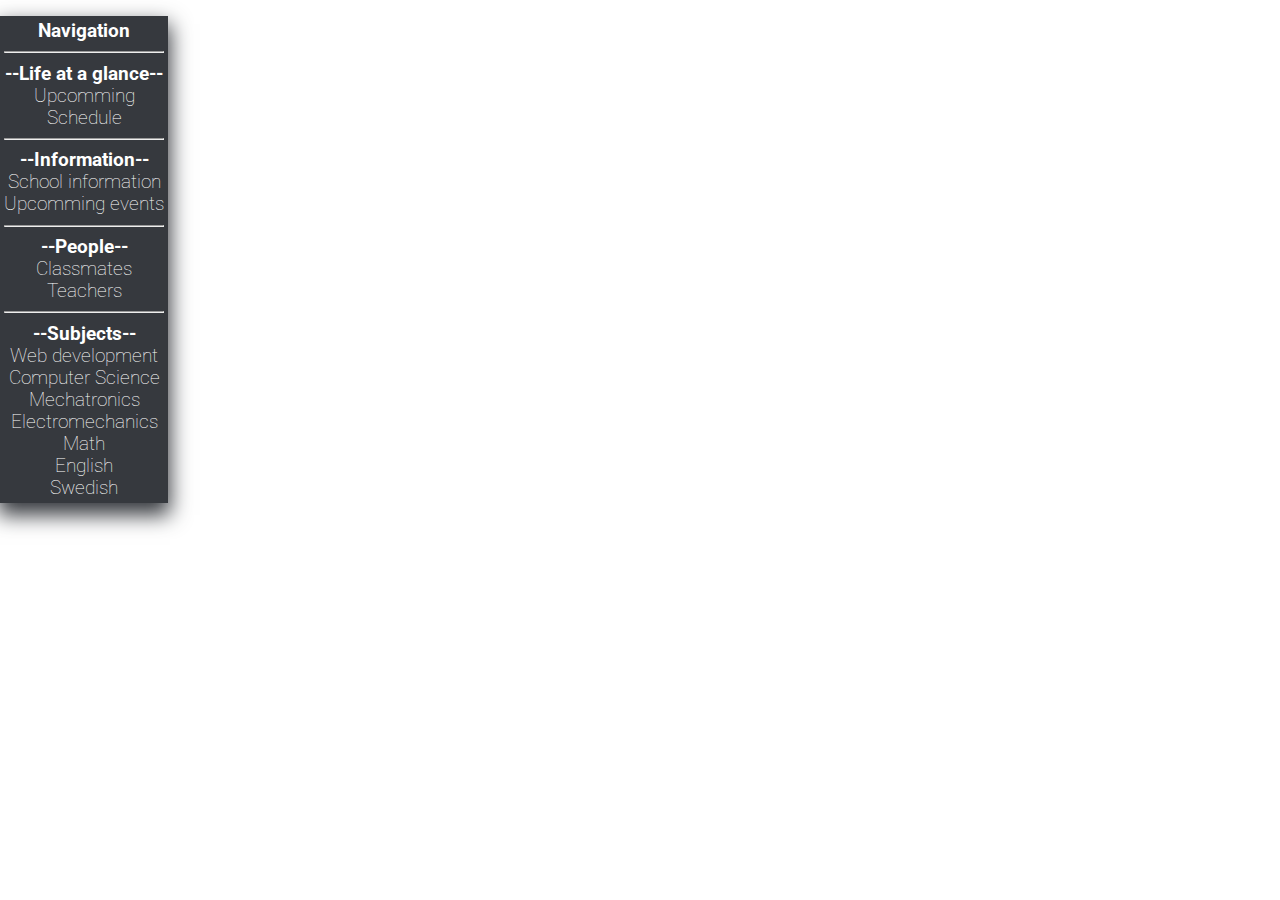
==== index.html @ c0001aba "Changes were made" ====
<!DOCTYPE html>
<html>
  <head>
    <meta charset="utf-8">
    <link rel="stylesheet" href="css/style.css">
    <script src="js/main.js" charset="utf-8"></script>
    <title>ADHDCenter - Home</title>
    <link href="https://fonts.googleapis.com/css?family=Roboto:100,400" rel="stylesheet">
  </head>
  <body>
    <ul class="side-bar">
      <li class="list-divider">Navigation</li>
      <li class="list-divider"><hr/>--Life at a glance--</li>
      <li>Upcomming</li>
      <li>Schedule</li>
      <li class="list-divider"><hr/>--Information--</li>
      <li>School information</li>
      <li>Upcomming events</li>
      <li class="list-divider"><hr/>--People--</li>
      <li>Classmates</li>
      <li>Teachers</li>
      <li class="list-divider"><hr/>--Subjects--</li>
      <li>Web development</li>
      <li>Computer Science</li>
      <li>Mechatronics</li>
      <li>Electromechanics</li>
      <li>Math</li>
      <li>English</li>
      <li>Swedish</li>
      <!-- TODO: Add more subjects -->
      <li></li>
    </ul>
    <div class="Main-Content">
      <div class="main-content-header"></div>
      <div class="main-content-container"></div>
  </body>
</html>
---- css/style.css ----
body {
  margin: 0;
  font-family: 'Roboto', sans-serif;
  font-weight: 100;
}
li {
  font-size: 14pt;
  text-align: center;
}
.side-bar {
  display: inline-block;
  background-color: #36393E;
  color: #FFF;
  list-style: none;
  padding: 4px;
  padding-left: 4px;
  height: 100%;
  box-shadow: 0 10px 20px 2px #36393E;
  margin-left: 0;
}

.list-divider {
  font-weight: bold;
}
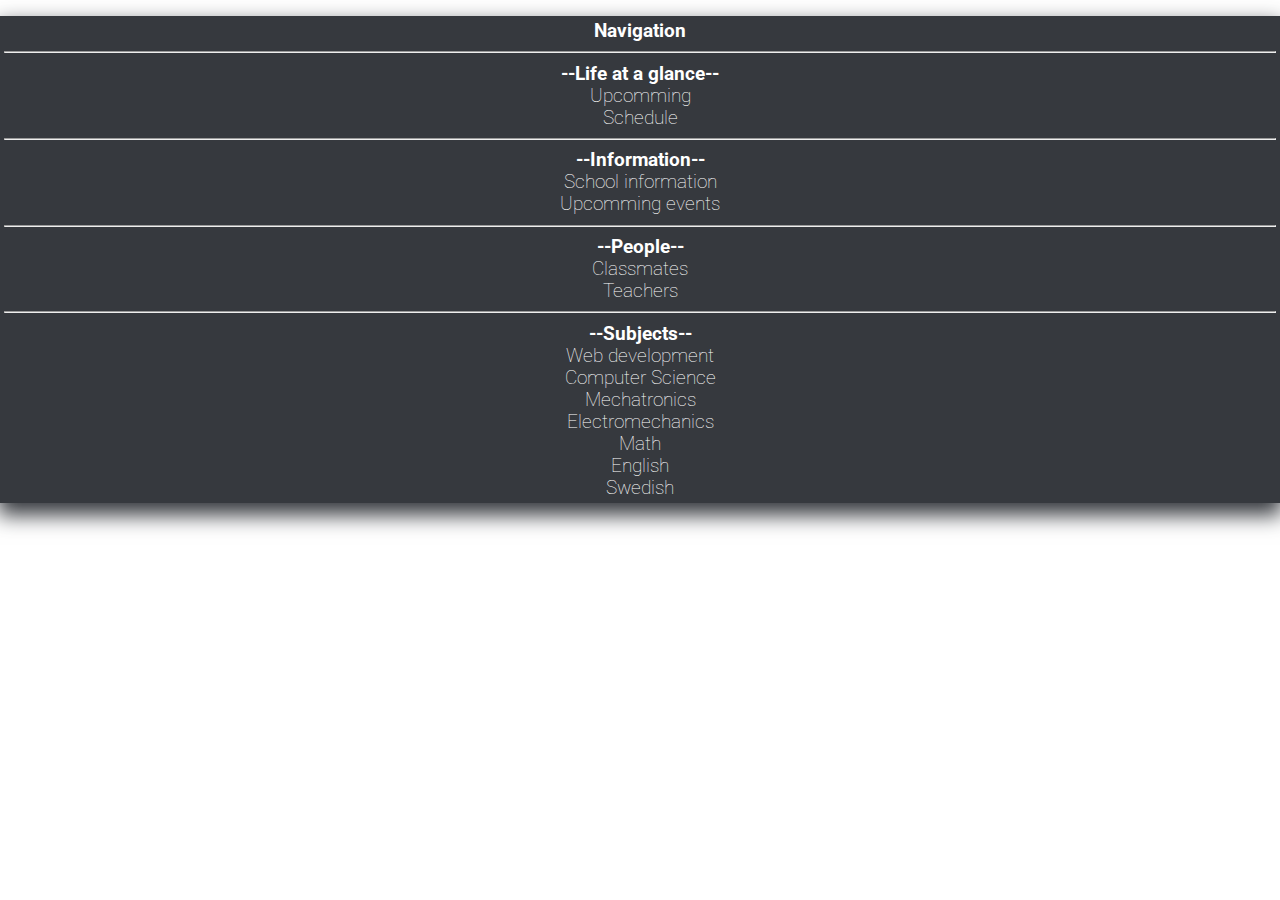
==== commit bbd3fad3: "Trying to get the menubar across the whole screen" ====
--- a/index.html
+++ b/index.html
@@ -8,28 +8,31 @@
     <link href="https://fonts.googleapis.com/css?family=Roboto:100,400" rel="stylesheet">
   </head>
   <body>
-    <ul class="side-bar">
-      <li class="list-divider">Navigation</li>
-      <li class="list-divider"><hr/>--Life at a glance--</li>
-      <li>Upcomming</li>
-      <li>Schedule</li>
-      <li class="list-divider"><hr/>--Information--</li>
-      <li>School information</li>
-      <li>Upcomming events</li>
-      <li class="list-divider"><hr/>--People--</li>
-      <li>Classmates</li>
-      <li>Teachers</li>
-      <li class="list-divider"><hr/>--Subjects--</li>
-      <li>Web development</li>
-      <li>Computer Science</li>
-      <li>Mechatronics</li>
-      <li>Electromechanics</li>
-      <li>Math</li>
-      <li>English</li>
-      <li>Swedish</li>
-      <!-- TODO: Add more subjects -->
-      <li></li>
-    </ul>
+    <div class="side-bar-container">
+      <ul class="side-bar">
+        <li class="list-divider">Navigation</li>
+        <li class="list-divider"><hr/>--Life at a glance--</li>
+        <li>Upcomming</li>
+        <li>Schedule</li>
+        <li class="list-divider"><hr/>--Information--</li>
+        <li>School information</li>
+        <li>Upcomming events</li>
+        <li class="list-divider"><hr/>--People--</li>
+        <li>Classmates</li>
+        <li>Teachers</li>
+        <li class="list-divider"><hr/>--Subjects--</li>
+        <li>Web development</li>
+        <li>Computer Science</li>
+        <li>Mechatronics</li>
+        <li>Electromechanics</li>
+        <li>Math</li>
+        <li>English</li>
+        <li>Swedish</li>
+        <!-- TODO: Add more subjects -->
+        <li></li>
+      </ul>
+    </div>
+
     <div class="Main-Content">
       <div class="main-content-header"></div>
       <div class="main-content-container"></div>
--- a/css/style.css
+++ b/css/style.css
@@ -2,19 +2,23 @@
   margin: 0;
   font-family: 'Roboto', sans-serif;
   font-weight: 100;
+  height: 100%;
 }
 li {
   font-size: 14pt;
   text-align: center;
 }
+.side-bar-container {
+  height: 100%;
+  background-color: #36393E;
+}
 .side-bar {
-  display: inline-block;
+  height: 100%;
   background-color: #36393E;
   color: #FFF;
   list-style: none;
   padding: 4px;
   padding-left: 4px;
-  height: 100%;
   box-shadow: 0 10px 20px 2px #36393E;
   margin-left: 0;
 }
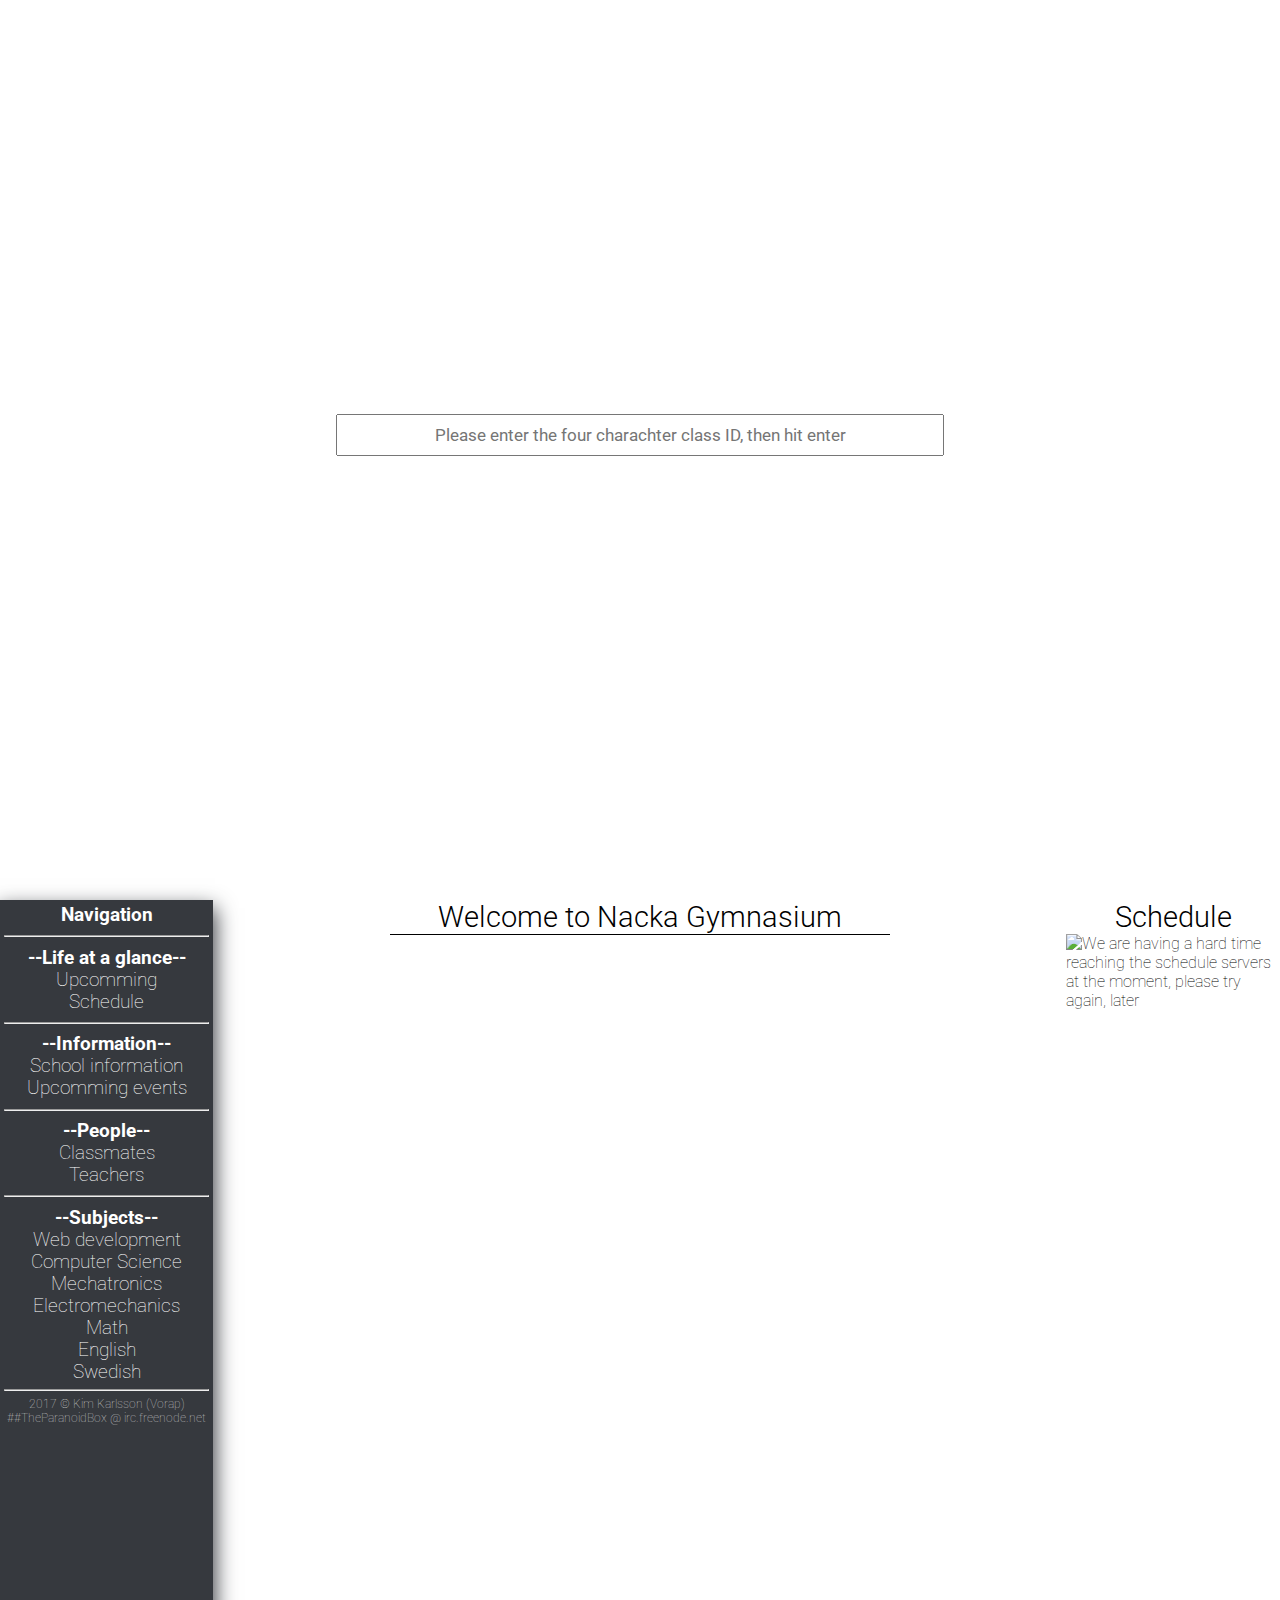
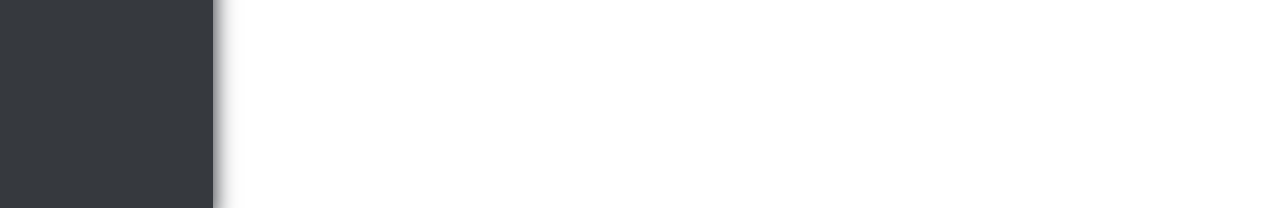
==== commit a75482ef: "Remade the whole thing" ====
--- a/index.html
+++ b/index.html
@@ -2,13 +2,18 @@
 <html>
   <head>
     <meta charset="utf-8">
+    <script src="https://code.jquery.com/jquery-3.2.1.min.js" integrity="sha256-hwg4gsxgFZhOsEEamdOYGBf13FyQuiTwlAQgxVSNgt4=" crossorigin="anonymous"></script>
     <link rel="stylesheet" href="css/style.css">
     <script src="js/main.js" charset="utf-8"></script>
     <title>ADHDCenter - Home</title>
     <link href="https://fonts.googleapis.com/css?family=Roboto:100,400" rel="stylesheet">
   </head>
-  <body>
-    <div class="side-bar-container">
+  <body onload="main();">
+    <div class="id">
+      <input id="class_id" type="text" onkeydown="if (event.keyCode == 13) initialize()" name="class_id" value="" placeholder="Please enter the four charachter class ID, then hit enter">
+    </div>
+    <div class="grid">
+    <div class="side-bar-container col-2">
       <ul class="side-bar">
         <li class="list-divider">Navigation</li>
         <li class="list-divider"><hr/>--Life at a glance--</li>
@@ -30,11 +35,24 @@
         <li>Swedish</li>
         <!-- TODO: Add more subjects -->
         <li></li>
+        <li class="footer"><hr/>2017 © Kim Karlsson (Vorap)<br>##TheParanoidBox @ irc.freenode.net</li>
       </ul>
     </div>
 
-    <div class="Main-Content">
-      <div class="main-content-header"></div>
-      <div class="main-content-container"></div>
+    <div class="main-content col-8">
+      <div class="main-content-header">Welcome to Nacka Gymnasium</div>
+      <div class="main-content-container">
+        <div class="col-6 upcomming">
+        </div>
+      </div>
+     </div>
+
+     <div class="schedule col-2">
+       <div class="schedule-header">
+         Schedule
+       </div>
+       <img src="" id="schedule" alt="We are having a hard time reaching the schedule servers at the moment, please try again, later">
+     </div>
+    </div>
   </body>
 </html>
--- a/css/style.css
+++ b/css/style.css
@@ -8,21 +8,91 @@
   font-size: 14pt;
   text-align: center;
 }
+
+.schedule-header {
+  width: 100%;
+  text-align: center;
+  font-weight: 300;
+  font-size: 22pt;
+
+}
 .side-bar-container {
-  height: 100%;
+  height: 100vh;
+  padding: 0;
+  margin: 0;
   background-color: #36393E;
 }
 .side-bar {
-  height: 100%;
+  margin: 0;
+  height: 100vh;
   background-color: #36393E;
   color: #FFF;
   list-style: none;
   padding: 4px;
   padding-left: 4px;
   box-shadow: 0 10px 20px 2px #36393E;
-  margin-left: 0;
+}
+.schedule {
+  height: 100vh;
+}
+#schedule {
+  height: calc(100vh - 22pt);
+  width: 100%;
+}
+[class*='col-'] {
+  float: left;
+}
+.lefty {
+  float: left;
+}
+.col-1 {
+  width: 8.33%;
+}
+.col-2 {
+  width: 16.66%;
+}
+.col-8 {
+  width: 66.66%;
+}
+.col-9 {
+  width: 75%;
+}
+.col-10 {
+  width: 83.33%;
+}
+.col-11 {
+  width: 90.66%
+}
+.footer {
+  font-size: 9pt;
+  color: #CCC;
 }
 
 .list-divider {
   font-weight: bold;
 }
+
+.main-content-header {
+  font-weight: 300;
+  font-size: 22pt;
+  width: 500px;
+  margin: auto;
+  text-align: center;
+  display: block;
+  border-bottom: 1px #000 solid;
+}
+.id {
+  width: 100%;
+  height: 100vh;
+}
+#class_id {
+  font-family: 'Roboto', sans-serif;
+  width: 600px;
+  font-size: 13pt;
+  height: 4%;
+  text-align: center;
+  display: block;
+  margin: auto;
+  position: relative;
+  top: 46%;
+}
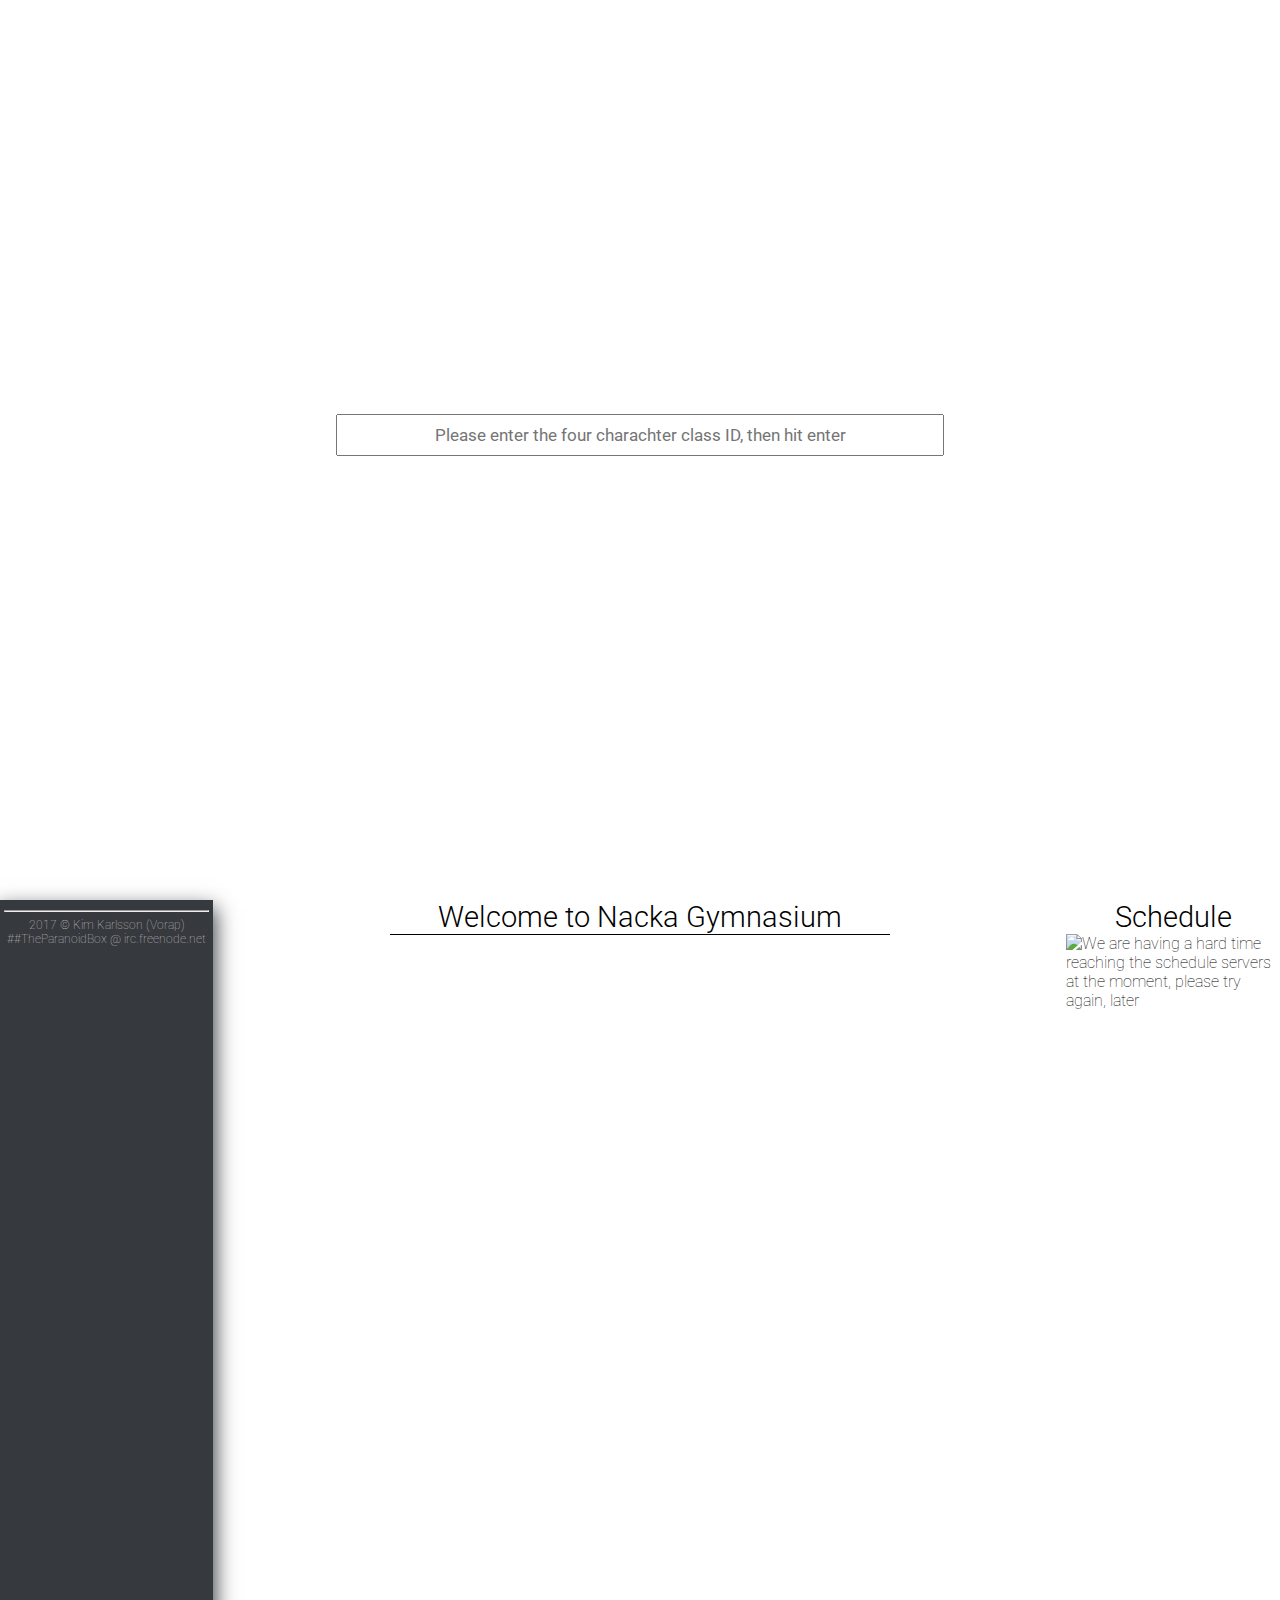
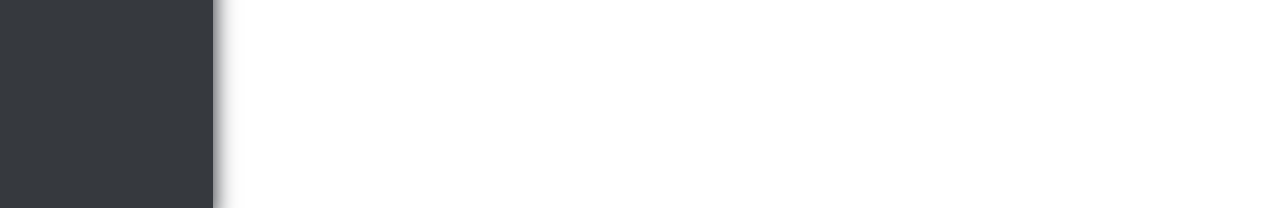
==== commit 9b36eaef: "Revamped whole site!" ====
--- a/index.html
+++ b/index.html
@@ -10,31 +10,11 @@
   </head>
   <body onload="main();">
     <div class="id">
-      <input id="class_id" type="text" onkeydown="if (event.keyCode == 13) initialize()" name="class_id" value="" placeholder="Please enter the four charachter class ID, then hit enter">
+      <input id="class-id" type="text" onkeydown="if (event.keyCode == 13) initialize()" name="class_id" value="" placeholder="Please enter the four charachter class ID, then hit enter">
     </div>
     <div class="grid">
     <div class="side-bar-container col-2">
-      <ul class="side-bar">
-        <li class="list-divider">Navigation</li>
-        <li class="list-divider"><hr/>--Life at a glance--</li>
-        <li>Upcomming</li>
-        <li>Schedule</li>
-        <li class="list-divider"><hr/>--Information--</li>
-        <li>School information</li>
-        <li>Upcomming events</li>
-        <li class="list-divider"><hr/>--People--</li>
-        <li>Classmates</li>
-        <li>Teachers</li>
-        <li class="list-divider"><hr/>--Subjects--</li>
-        <li>Web development</li>
-        <li>Computer Science</li>
-        <li>Mechatronics</li>
-        <li>Electromechanics</li>
-        <li>Math</li>
-        <li>English</li>
-        <li>Swedish</li>
-        <!-- TODO: Add more subjects -->
-        <li></li>
+      <ul class="side-bar" id="sidebar">
         <li class="footer"><hr/>2017 © Kim Karlsson (Vorap)<br>##TheParanoidBox @ irc.freenode.net</li>
       </ul>
     </div>
@@ -51,7 +31,7 @@
        <div class="schedule-header">
          Schedule
        </div>
-       <img src="" id="schedule" alt="We are having a hard time reaching the schedule servers at the moment, please try again, later">
+       <img src="" id="schedule-image" alt="We are having a hard time reaching the schedule servers at the moment, please try again, later">
      </div>
     </div>
   </body>
--- a/css/style.css
+++ b/css/style.css
@@ -85,7 +85,7 @@
   width: 100%;
   height: 100vh;
 }
-#class_id {
+#class-id {
   font-family: 'Roboto', sans-serif;
   width: 600px;
   font-size: 13pt;
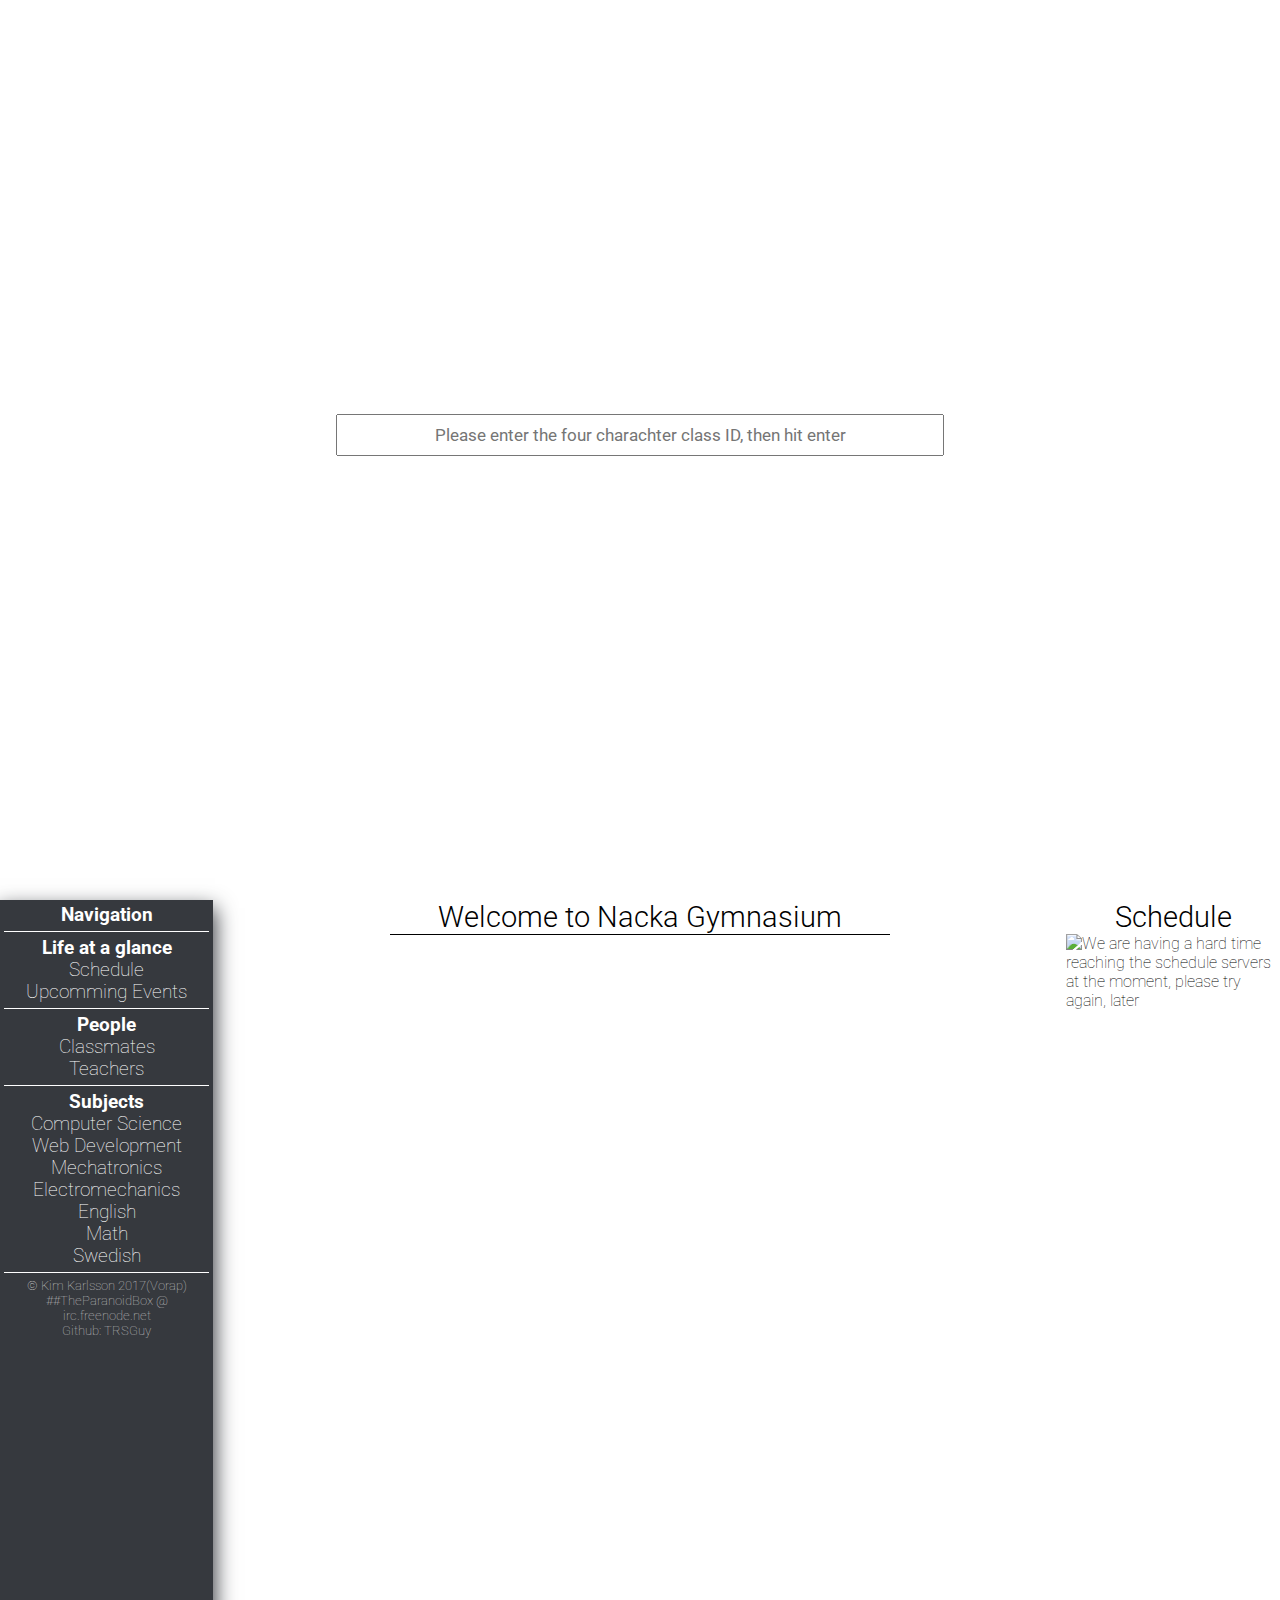
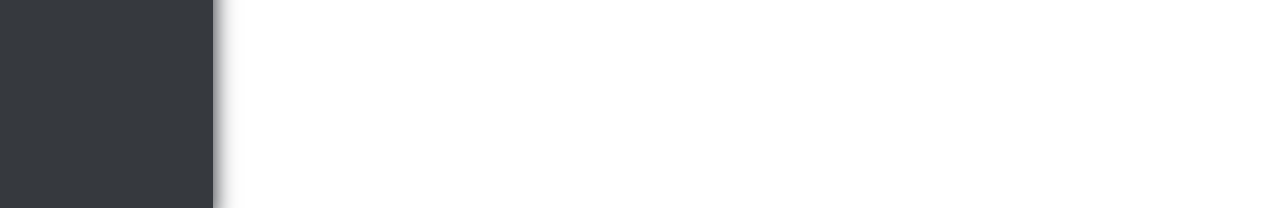
==== commit 20fea559: "Added a bunch of new things. Revamped the way the site content was generated" ====
--- a/index.html
+++ b/index.html
@@ -15,17 +15,29 @@
     <div class="grid">
     <div class="side-bar-container col-2">
       <ul class="side-bar" id="sidebar">
-        <li class="footer"><hr/>2017 © Kim Karlsson (Vorap)<br>##TheParanoidBox @ irc.freenode.net</li>
+        <li class="separator list-header">Navigation</li>
+        <li class="list-header">Life at a glance</li>
+        <li class="navigation-item"><a class="list-link" target="_blank" title="voraschem.tk (In new tab)" href="http://voraschem.tk">Schedule</a></li>
+        <li class="separator navigation-item">Upcomming Events</li>
+        <li class="list-header">People</li>
+        <li class="navigation-item">Classmates</li>
+        <li class="navigation-item separator">Teachers</li>
+        <li class="list-header">Subjects</li>
+        <li class="navigation-item">Computer Science</li>
+        <li class="navigation-item">Web Development</li>
+        <li class="navigation-item">Mechatronics</li>
+        <li class="navigation-item">Electromechanics</li>
+        <li class="navigation-item">English</li>
+        <li class="navigation-item">Math</li>
+        <li class="separator navigation-item">Swedish</li>
+        <li class="footer">© Kim Karlsson 2017(Vorap) <br>##TheParanoidBox @ irc.freenode.net<br>Github: TRSGuy</li>
       </ul>
     </div>
 
     <div class="main-content col-8">
       <div class="main-content-header">Welcome to Nacka Gymnasium</div>
-      <div class="main-content-container">
-        <div class="col-6 upcomming">
-        </div>
-      </div>
-     </div>
+      <div id="main-content"></div>
+    </div>
 
      <div class="schedule col-2">
        <div class="schedule-header">
--- a/css/style.css
+++ b/css/style.css
@@ -14,7 +14,6 @@
   text-align: center;
   font-weight: 300;
   font-size: 22pt;
-
 }
 .side-bar-container {
   height: 100vh;
@@ -36,39 +35,20 @@
   height: 100vh;
 }
 #schedule {
-  height: calc(100vh - 22pt);
+  height: calc(100vh - 24px);
   width: 100%;
 }
-[class*='col-'] {
-  float: left;
-}
-.lefty {
-  float: left;
-}
-.col-1 {
-  width: 8.33%;
-}
-.col-2 {
-  width: 16.66%;
-}
-.col-8 {
-  width: 66.66%;
-}
-.col-9 {
-  width: 75%;
-}
-.col-10 {
-  width: 83.33%;
-}
-.col-11 {
-  width: 90.66%
-}
 .footer {
-  font-size: 9pt;
+  font-size: 10pt;
   color: #CCC;
 }
 
-.list-divider {
+.list-link {
+  color: inherit;
+  text-decoration: none;
+}
+
+.list-header {
   font-weight: bold;
 }
 
@@ -96,3 +76,65 @@
   position: relative;
   top: 46%;
 }
+
+#main-content {
+  width: 100%;
+}
+#main-content div {
+  width: 100%;
+  text-align: center;
+  font-size: 14pt;
+}
+
+.name-list {
+  list-style: none;
+}
+
+.name .first  {
+  font-weight: bold;
+}
+
+
+@keyframes pulse {
+  0% {color: #FFF;}
+  50% {color: rgba(255, 255, 255, 0.4);}
+  100% {color: #FFF;}
+}
+
+[class*='col-'] {
+  float: left;
+}
+.lefty {
+  float: left;
+}
+.col-1 {
+  width: 8.33%;
+}
+.col-2 {
+  width: 16.66%;
+}
+.col-6 {width: 50%;}
+.col-8 {
+  width: 66.66%;
+}
+.col-9 {
+  width: 75%;
+}
+.col-10 {
+  width: 83.33%;
+}
+.col-11 {
+  width: 90.66%
+}
+.separator {
+  border-bottom: 1px solid #FFF;
+  padding-bottom: 5px;
+  margin-bottom: 5px;
+}
+
+.navigation-item:hover {
+  animation-duration: 1s;
+  animation-name: pulse;
+  animation-iteration-count: infinite;
+  cursor: pointer;
+}
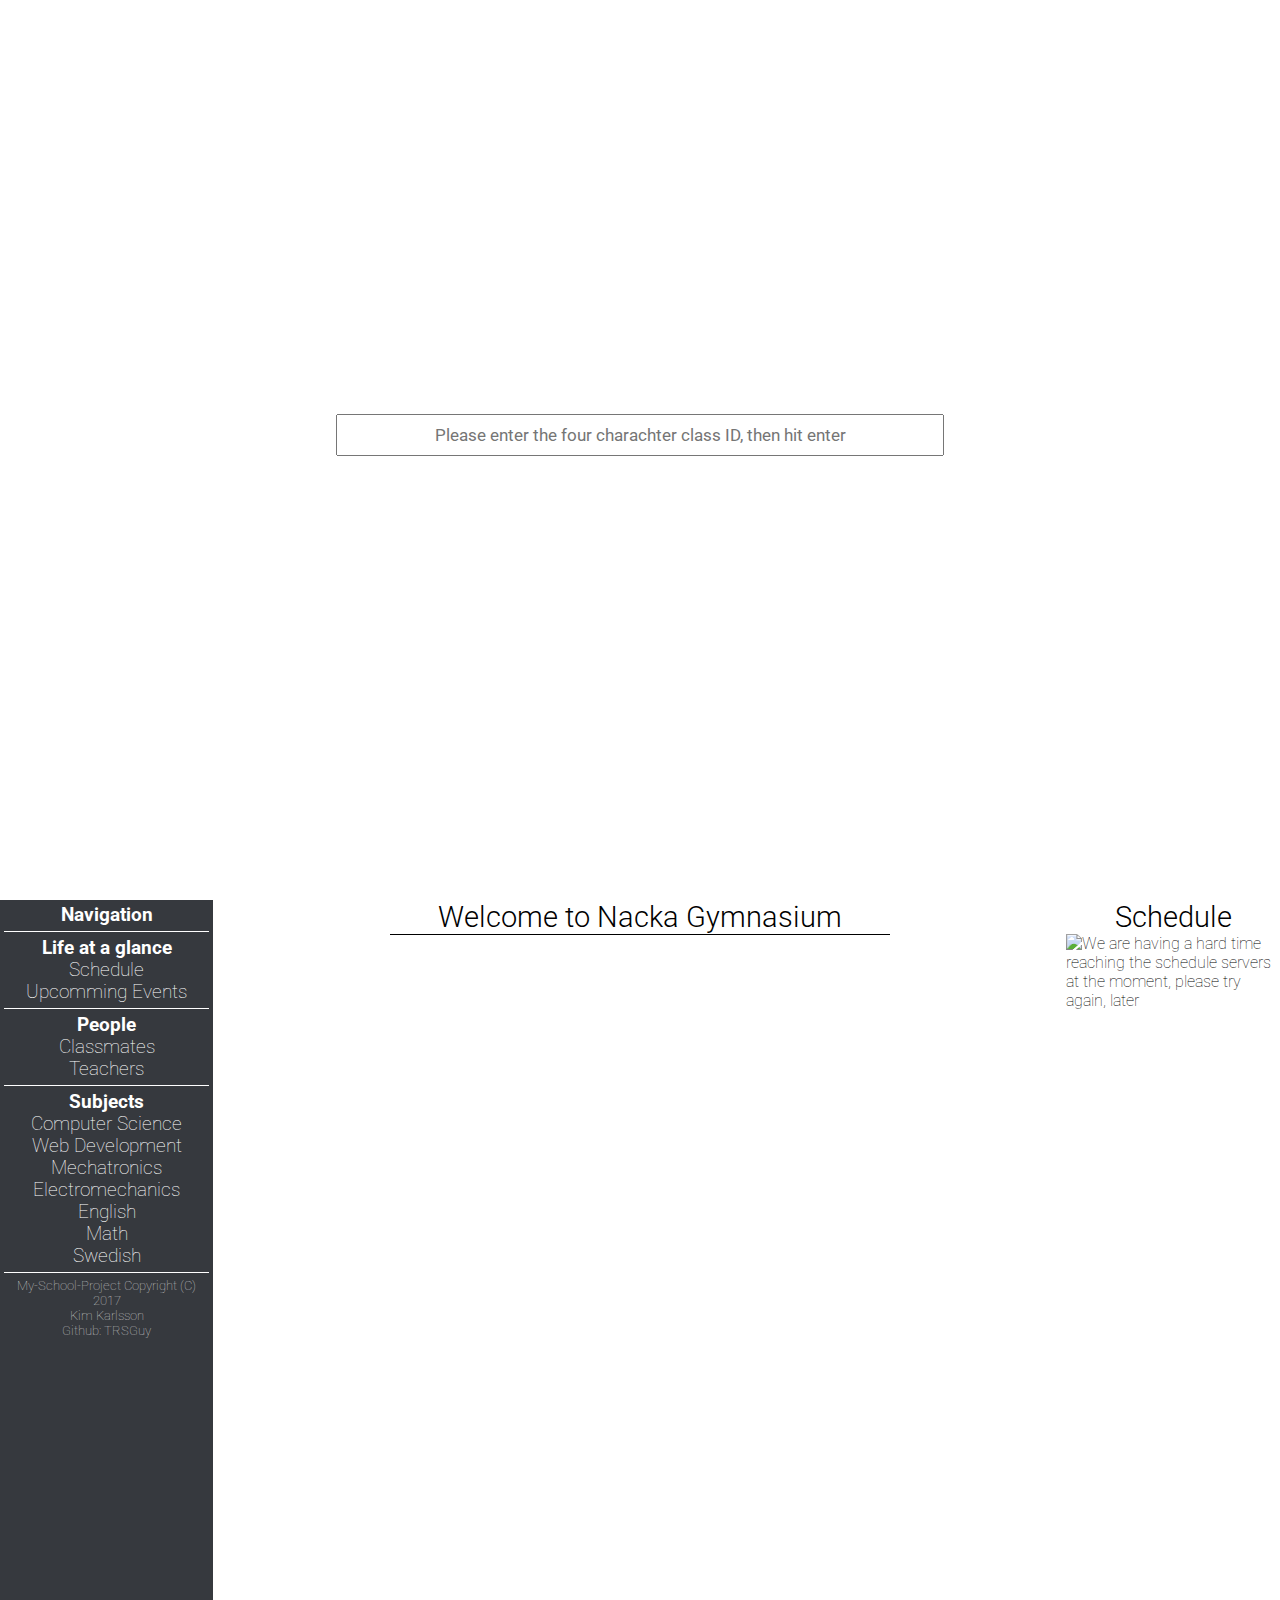
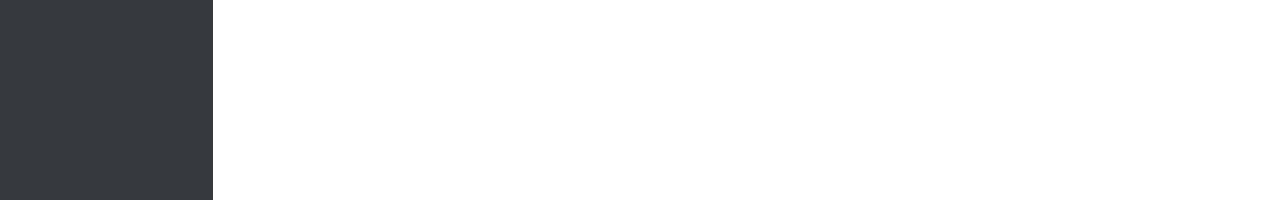
==== commit f2d6bca3: "Changed the teacher images to all be placeholders TODO: Make one of them actually work TODO: Make th" ====
--- a/index.html
+++ b/index.html
@@ -30,7 +30,7 @@
         <li class="navigation-item">English</li>
         <li class="navigation-item">Math</li>
         <li class="separator navigation-item">Swedish</li>
-        <li class="footer">© Kim Karlsson 2017(Vorap) <br>##TheParanoidBox @ irc.freenode.net<br>Github: TRSGuy</li>
+        <li class="footer">My-School-Project Copyright (C) 2017<br>Kim Karlsson<br>Github: TRSGuy</li>
       </ul>
     </div>
 
--- a/css/style.css
+++ b/css/style.css
@@ -17,6 +17,7 @@
 }
 .side-bar-container {
   height: 100vh;
+  overflow: hidden;
   padding: 0;
   margin: 0;
   background-color: #36393E;
@@ -34,8 +35,8 @@
 .schedule {
   height: 100vh;
 }
-#schedule {
-  height: calc(100vh - 24px);
+#schedule-image {
+  height: 95vh;
   width: 100%;
 }
 .footer {
@@ -113,7 +114,9 @@
 .col-2 {
   width: 16.66%;
 }
-.col-6 {width: 50%;}
+.col-6 {
+  width: 50%;
+}
 .col-8 {
   width: 66.66%;
 }
@@ -138,3 +141,24 @@
   animation-iteration-count: infinite;
   cursor: pointer;
 }
+
+.teacher-image {
+  width: 70px;
+  margin: auto;
+}
+
+.contact-list {
+  list-style: none;
+}
+ .contact-entry {
+   width: 45%;
+   height: 200px;
+   list-style: none;
+   float: left;
+ }
+.contact-entry li {
+  float: left;
+  display: block;
+  padding-right: 10px;
+  vertical-align: middle;
+}
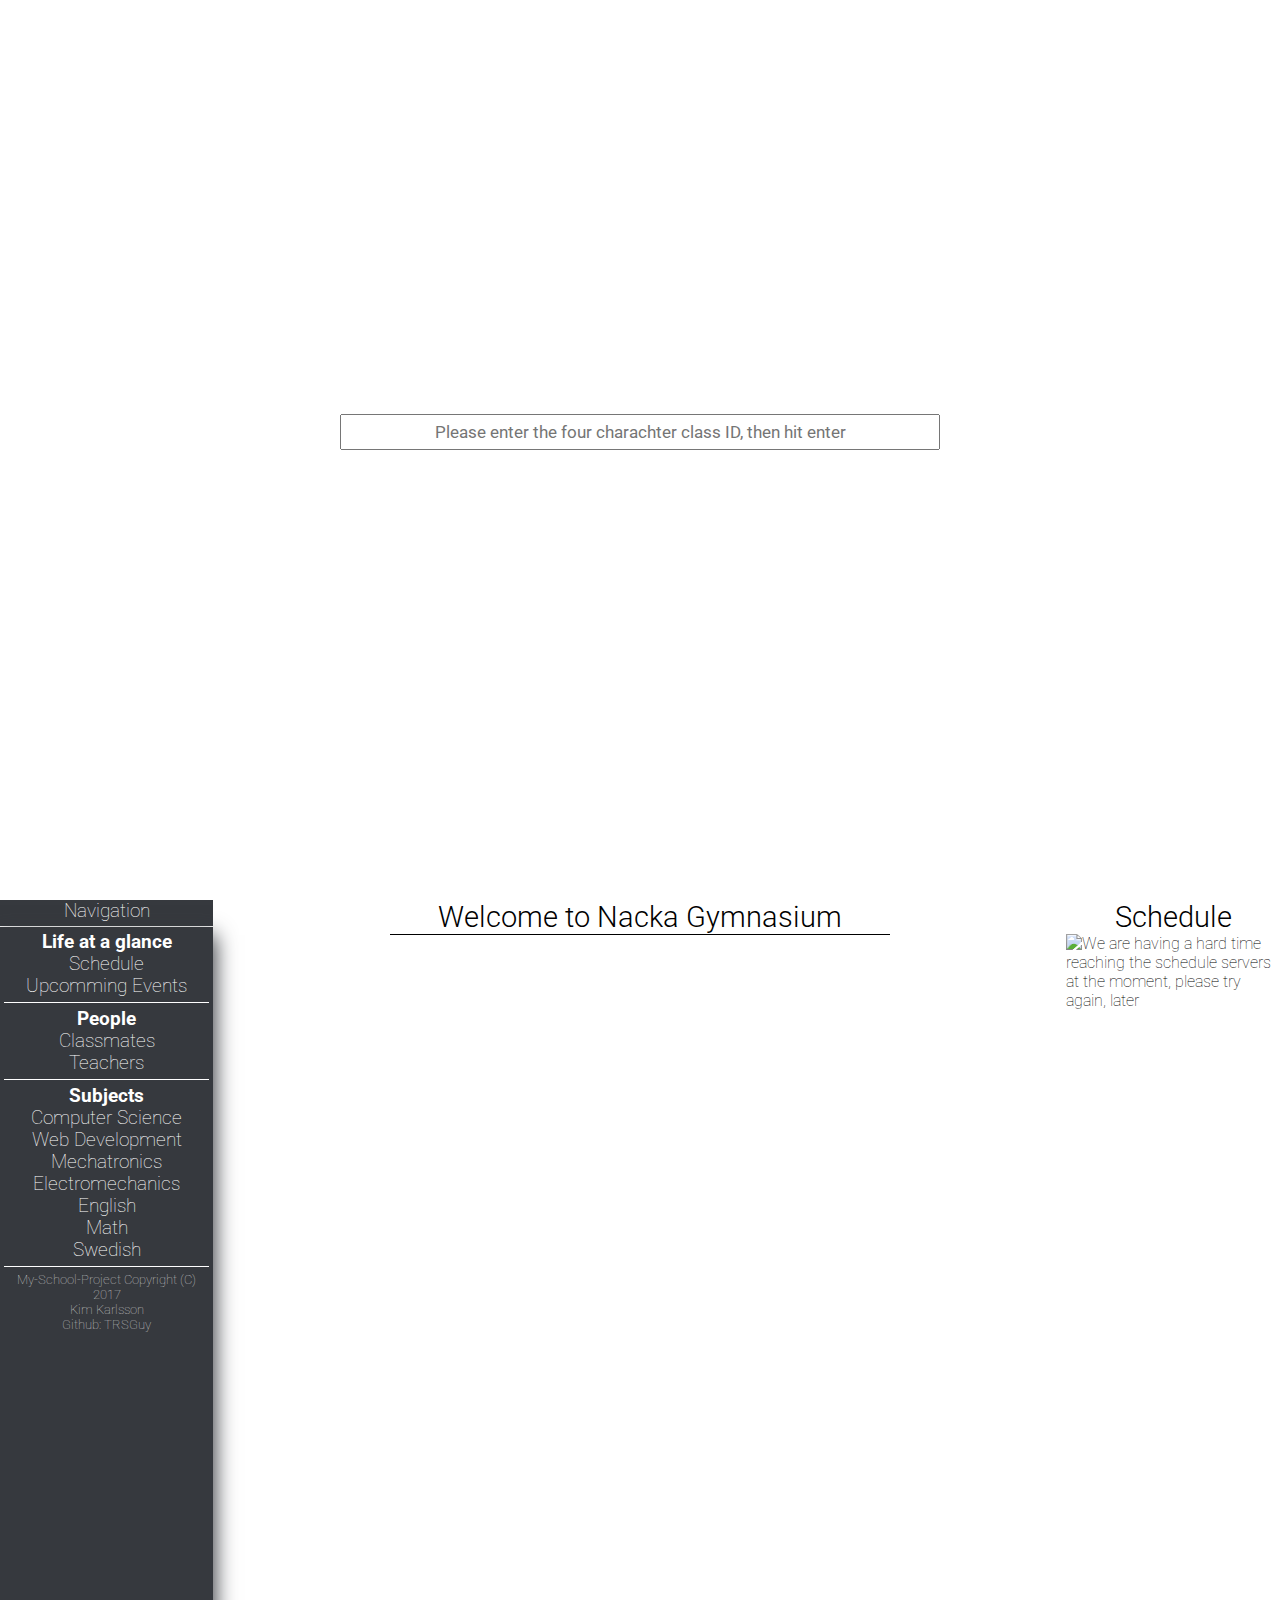
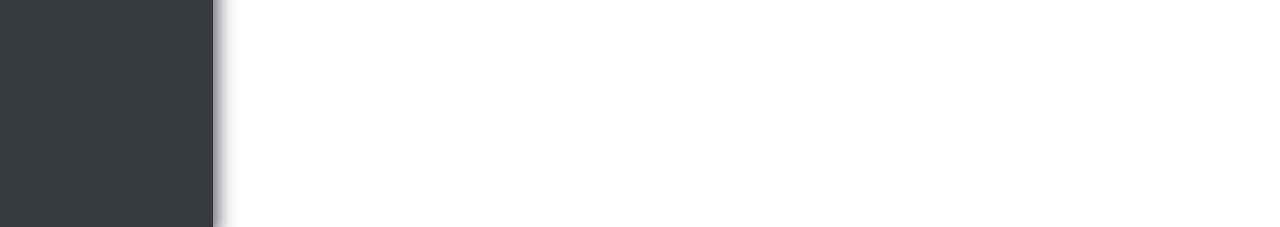
==== commit a1dfa73a: "Fixed mobile site, I think I'm finished now :D" ====
--- a/index.html
+++ b/index.html
@@ -14,8 +14,8 @@
     </div>
     <div class="grid">
     <div class="side-bar-container col-2">
+      <div class="nav-header">Navigation <span onclick="hide_navigation();" id="hide-nav">▼</span></div>
       <ul class="side-bar" id="sidebar">
-        <li class="separator list-header">Navigation</li>
         <li class="list-header">Life at a glance</li>
         <li class="navigation-item"><a class="list-link" target="_blank" title="voraschem.tk (In new tab)" href="http://voraschem.tk">Schedule</a></li>
         <li class="separator navigation-item">Upcomming Events</li>
--- a/css/style.css
+++ b/css/style.css
@@ -1,3 +1,22 @@
+* {
+   box-sizing: border-box;
+}
+@media only screen and (max-width: 950px) {
+    [class*="col-"] {
+        width: 100% !important;
+    }
+    .schedule-header, .main-content-header {
+      border-top: 1px solid #000;
+    }
+    #hide-nav {
+      display: inline-block !important;
+    }
+}
+
+#hide-nav {
+  display: none;
+  cursor: pointer;
+}
 body {
   margin: 0;
   font-family: 'Roboto', sans-serif;
@@ -16,15 +35,15 @@
   font-size: 22pt;
 }
 .side-bar-container {
-  height: 100vh;
-  overflow: hidden;
   padding: 0;
   margin: 0;
   background-color: #36393E;
+  display: block;
 }
 .side-bar {
+  height: 100vh;
   margin: 0;
-  height: 100vh;
+  display: block;
   background-color: #36393E;
   color: #FFF;
   list-style: none;
@@ -51,6 +70,8 @@
 
 .list-header {
   font-weight: bold;
+  font-size: 14pt;
+  text-align: center;
 }
 
 .main-content-header {
@@ -80,21 +101,30 @@
 
 #main-content {
   width: 100%;
-}
-#main-content div {
-  width: 100%;
-  text-align: center;
-  font-size: 14pt;
-}
-
+  height: 96vh;
+  overflow-y: scroll;
+  overflow-x: hidden;
+}
+.text {
+  width: 100%;
+  margin-left: 20px;
+  font-size: 14pt;
+}
+.nav-header {
+  color: #FFF;
+  width: 100%;
+  border-bottom: 1px solid #FFF;
+  padding-bottom: 4px;
+  font-size: 14pt;
+  text-align: center;
+}
 .name-list {
   list-style: none;
 }
 
-.name .first  {
+.first  {
   font-weight: bold;
 }
-
 
 @keyframes pulse {
   0% {color: #FFF;}
@@ -107,6 +137,12 @@
 }
 .lefty {
   float: left;
+}
+.righty {
+  float: right;
+  display: block;
+  margin-top: 2px;
+  padding-right: 4px;
 }
 .col-1 {
   width: 8.33%;
@@ -162,3 +198,21 @@
   padding-right: 10px;
   vertical-align: middle;
 }
+
+.show {
+  transition: 1s ease-in-out;
+  -moz-transition: 1s ease-in-out;
+  -webkit-transistion: 1s ease-in-out;
+  -moz-transform: rotate(0deg);
+  -webkit-transform: rotate(0deg);
+  transform: rotate(0deg);
+}
+
+.hide {
+  transition: 1s ease-in-out;
+  -moz-transition: 1s ease-in-out;
+  -webkit-transistion: 1s ease-in-out;
+  -moz-transform: rotate(180deg);
+  -webkit-transform: rotate(180deg);
+  transform: rotate(180deg);
+}
